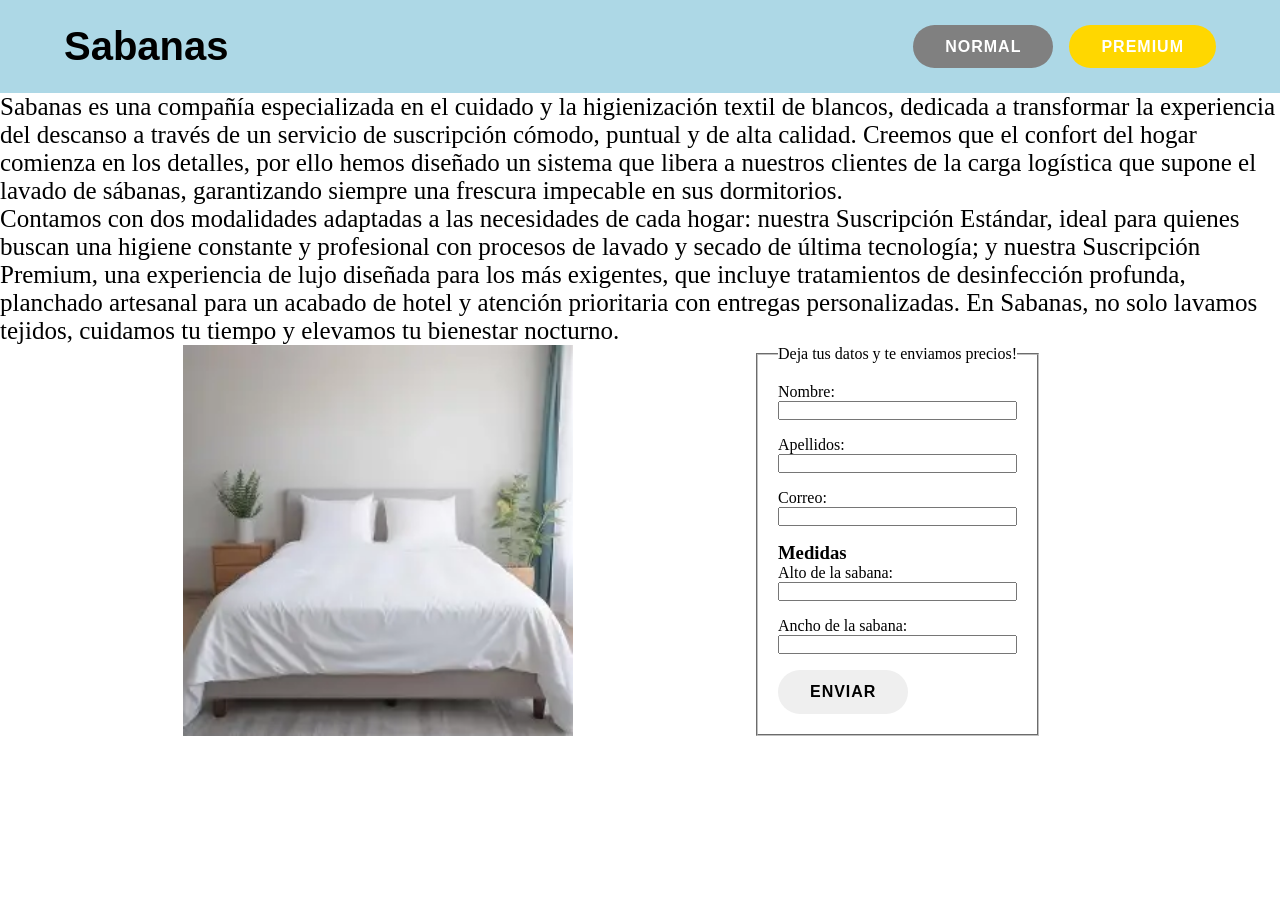
==== index.html @ fe395633 "Version Inicial" ====
<!DOCTYPE html>
<html lang="en">

<head>
    <meta charset="UTF-8">
    <meta name="viewport" content="width=device-width, initial-scale=1.0">
    <title>Proyecto</title>
    <link rel="stylesheet" href="styles.css">
</head>
<body>
    <header>
        <h1 class="titulo">Sabanas</h1>
        <div class="opciones">
            <button id="normal" class="btn btn-normal" value="Normal" onclick="">Normal</button>
            <button id="premium" class="btn btn-premium" value="Premium" onclick="">Premium</button>
        </div>
    </header>
    <main>
        <div class="texto">Sabanas es una compañía especializada en el cuidado y la higienización textil de blancos,
            dedicada a
            transformar la experiencia del descanso a través de un servicio de suscripción cómodo, puntual y de alta
            calidad.
            Creemos que el confort del hogar comienza en los detalles, por ello hemos diseñado un sistema que libera a
            nuestros clientes
            de la carga logística que supone el lavado de sábanas, garantizando siempre una frescura impecable en sus
            dormitorios.<br>
            Contamos con dos modalidades adaptadas a las necesidades de cada hogar: nuestra Suscripción Estándar, ideal
            para quienes
            buscan una higiene constante y profesional con procesos de lavado y secado de última tecnología; y nuestra
            Suscripción
            Premium, una experiencia de lujo diseñada para los más exigentes, que incluye tratamientos de desinfección
            profunda,
            planchado artesanal para un acabado de hotel y atención prioritaria con entregas personalizadas. En Sabanas,
            no solo lavamos tejidos, cuidamos tu tiempo y elevamos tu bienestar nocturno.
        </div>
        <p></p>
        <div class="cuadromov">
            <div class="foto">
                <img src="sabana.jpg" alt="sabana">
            </div>
            <fieldset class="cuadro">
                <legend>Deja tus datos y te enviamos precios!</legend>
                <form class="formulario">
                    <p>
                        <div class="campo">
                        <label for="nombreClient">Nombre: </label>
                        <input type="text" id="nombreClient" values="Escriba aqui"></input>
                        </div>
                    <p>
                        <div class="campo">
                        <label for="apellidosClient">Apellidos: </label>
                        <input type="text" id="apellidosClient" values="Escriba aqui"></input>
                        </div>
                    <p>
                        <div class="campo">
                        <label for="correoClient">Correo: </label>
                        <input type="text" id="correoClient" values="Escriba aqui"></input>
                        </div>
                    <p>
                        <h3>Medidas</h3>
                    <p>
                        <div class="campo">
                        <label for="medalt">Alto de la sabana: </label>
                        <input type="number">
                        </div>
                    <p>
                        <div class="campo">
                        <label for="medanch">Ancho de la sabana: </label>
                        <input type="number">
                        </div>
                    <p>
                        <button id="enviar" class="btn btn-enviar" value="Enviar" onclick="">Enviar</button>
                </form>
            </fieldset>
        </div>
    </main>
</body>

</html>
---- styles.css ----
*{
    margin: 0;
    padding: 0;
    box-sizing: border-box;
}
header {
    background-color: lightblue;
    padding: 1.5rem 5%;
    display: flex;
    justify-content: space-between;
    align-items: center;
    box-shadow: var(--shadow);
    position: sticky;
    top: 0;
    z-index: 1000;
}
.titulo{
    color: var(--white);
    font-size: clamp(1.8rem, 4vw, 2.5rem);
    font-weight: 700;
    font-family: 'Arial', sans-serif;
}
.opciones {
    display: flex;
    gap: 1rem;
}
.btn {
    padding: 0.8rem 2rem;
    border: none;
    border-radius: 50px;
    font-size: 1rem;
    font-weight: 600;
    cursor: pointer;
    transition: all 0.3s ease;
    text-transform: uppercase;
    letter-spacing: 1px;
}
.btn-normal{
    background: grey;
    color: white;
}
.btn-premium{
    background-color: gold;
    color: white;
}
.texto{
    font-size: 25px;
    display: flex;
}
.foto{
    display: flex;
    justify-content: center;
    
}
.cuadromov{
    display: flex;
    justify-content: center;
    justify-content: space-evenly;
}
.cuadro{
    width: fit-content;
    padding: 20px;   
}
.campo{
    display: flex;
    flex-direction: column;
    margin-bottom: 1rem;
}
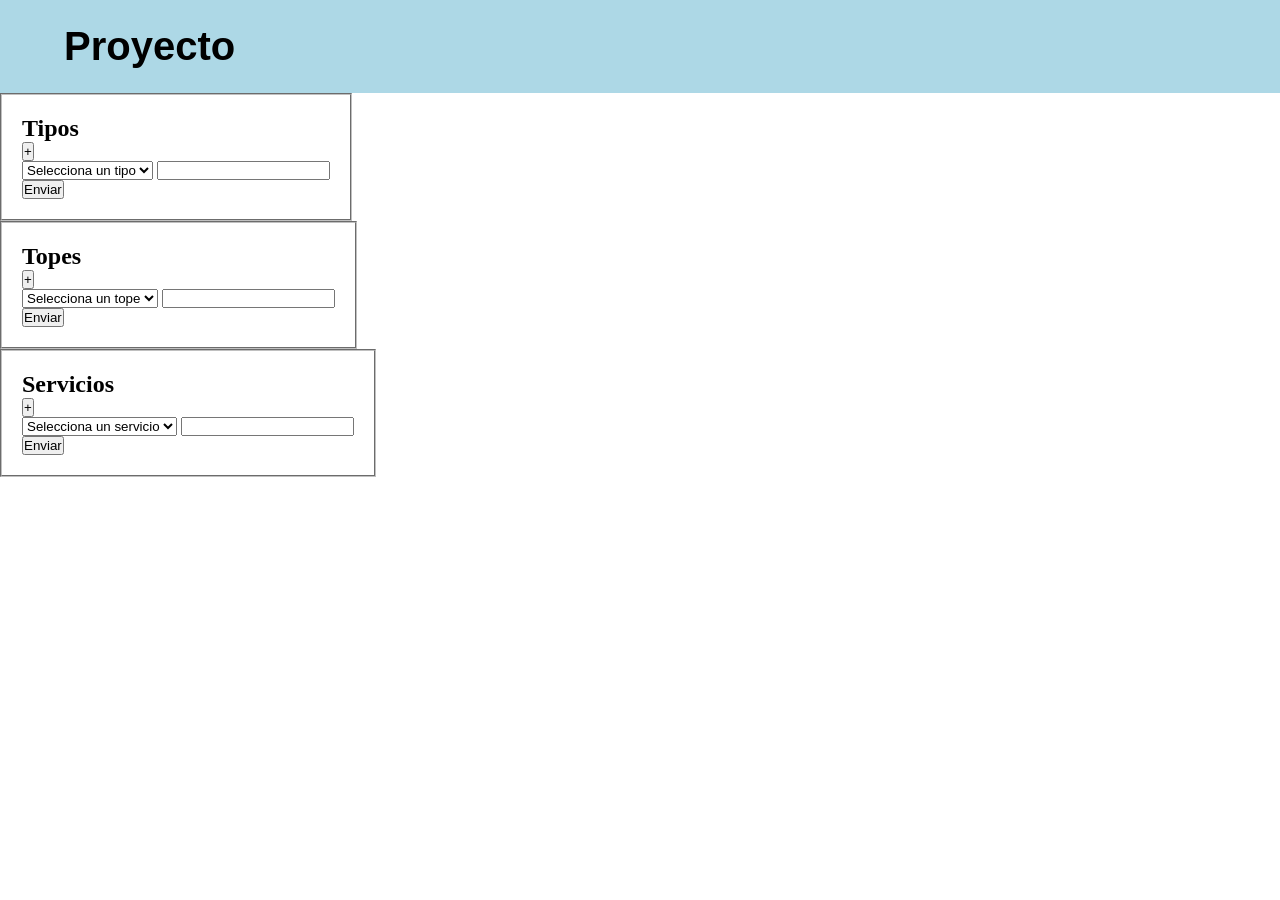
==== commit 7a2ce124: "Version Dia3" ====
--- a/index.html
+++ b/index.html
@@ -7,73 +7,110 @@
     <title>Proyecto</title>
     <link rel="stylesheet" href="styles.css">
 </head>
+
 <body>
     <header>
-        <h1 class="titulo">Sabanas</h1>
-        <div class="opciones">
-            <button id="normal" class="btn btn-normal" value="Normal" onclick="">Normal</button>
-            <button id="premium" class="btn btn-premium" value="Premium" onclick="">Premium</button>
-        </div>
+        <h1 class="titulo">Proyecto</h1>
     </header>
     <main>
-        <div class="texto">Sabanas es una compañía especializada en el cuidado y la higienización textil de blancos,
-            dedicada a
-            transformar la experiencia del descanso a través de un servicio de suscripción cómodo, puntual y de alta
-            calidad.
-            Creemos que el confort del hogar comienza en los detalles, por ello hemos diseñado un sistema que libera a
-            nuestros clientes
-            de la carga logística que supone el lavado de sábanas, garantizando siempre una frescura impecable en sus
-            dormitorios.<br>
-            Contamos con dos modalidades adaptadas a las necesidades de cada hogar: nuestra Suscripción Estándar, ideal
-            para quienes
-            buscan una higiene constante y profesional con procesos de lavado y secado de última tecnología; y nuestra
-            Suscripción
-            Premium, una experiencia de lujo diseñada para los más exigentes, que incluye tratamientos de desinfección
-            profunda,
-            planchado artesanal para un acabado de hotel y atención prioritaria con entregas personalizadas. En Sabanas,
-            no solo lavamos tejidos, cuidamos tu tiempo y elevamos tu bienestar nocturno.
+        <div class="Tipos">
+            <fieldset class="recTip">
+            <h2>Tipos</h2>
+            <button id="añadirTip" class="añadirTip" value="+" onclick="añadirTipo()">+</button>
+            <div class="datosTipos">
+                <select id="selcTipo">
+                    <option value="0" selected disabled>Selecciona un tipo</option>
+                    <option value="1">Tipo 1</option>
+                    <option value="2">Tipo 2</option>
+                    <option value="3">Tipo 3</option>
+                </select>
+                <input type="number" id="cantTipos">
+            </div>
+            <button id="enviarTip" class="enviarTipos" value="Enviar" onclick="enviarTipo()">Enviar</button>    
+            </fieldset>
         </div>
         <p></p>
-        <div class="cuadromov">
-            <div class="foto">
-                <img src="sabana.jpg" alt="sabana">
+        <div class="Topes">
+            <fieldset class="recTop">
+            <h2>Topes</h2>
+            <button id="añadirTop" class="añadirTop" value="+" onclick="añadirTope()">+</button>
+            <div class="datosTopes">
+                <select id="selcTope">
+                    <option value="0" selected disabled>Selecciona un tope</option>
+                    <option value="1">Tope 1</option>
+                    <option value="2">Tope 2</option>
+                    <option value="3">Tope 3</option>
+                </select>
+                <input type="number" id="cantTopes">
             </div>
-            <fieldset class="cuadro">
-                <legend>Deja tus datos y te enviamos precios!</legend>
-                <form class="formulario">
-                    <p>
-                        <div class="campo">
-                        <label for="nombreClient">Nombre: </label>
-                        <input type="text" id="nombreClient" values="Escriba aqui"></input>
-                        </div>
-                    <p>
-                        <div class="campo">
-                        <label for="apellidosClient">Apellidos: </label>
-                        <input type="text" id="apellidosClient" values="Escriba aqui"></input>
-                        </div>
-                    <p>
-                        <div class="campo">
-                        <label for="correoClient">Correo: </label>
-                        <input type="text" id="correoClient" values="Escriba aqui"></input>
-                        </div>
-                    <p>
-                        <h3>Medidas</h3>
-                    <p>
-                        <div class="campo">
-                        <label for="medalt">Alto de la sabana: </label>
-                        <input type="number">
-                        </div>
-                    <p>
-                        <div class="campo">
-                        <label for="medanch">Ancho de la sabana: </label>
-                        <input type="number">
-                        </div>
-                    <p>
-                        <button id="enviar" class="btn btn-enviar" value="Enviar" onclick="">Enviar</button>
-                </form>
+            <button id="enviarTop" class="enviarTopes" value="Enviar" onclick="enviarTope()">Enviar</button>
             </fieldset>
         </div>
+        <p></p>
+        <div class="Servicios">
+            <fieldset class="recServ">
+            <h2>Servicios</h2>
+            <button id="añadirServ" class="añadirServ" value="+" onclick="añadirServ()">+</button>
+            <div class="datosServicios">
+                <select id="selcServ">
+                    <option value="0" selected disabled>Selecciona un servicio</option>
+                    <option value="1">Servicio 1</option>
+                    <option value="2">Servicio 2</option>
+                    <option value="3">Servicio 3</option>
+                </select>
+                <input type="number" id="cantServicios">
+            </div>
+            <button id="enviarServ" class="enviarServicios" value="Enviar" onclick="enviarServicio()">Enviar</button>
+            </fieldset>
+        </div>
+
     </main>
 </body>
+<script>
+
+    var selcTipo = 0;
+    var selcTope = 0;
+    var selcServ = 0;
+    var cantTipos = 0;
+    var cantTopes = 0;
+    var cantServicios = 0;
+
+    function añadirTipo() {
+        const datosTipos = document.querySelector('.datosTipos');
+        const clone = datosTipos.cloneNode(true);
+        datosTipos.parentNode.insertBefore(clone, datosTipos.nextSibling);
+    }
+
+    function añadirTope() {
+        const datosTopes = document.querySelector('.datosTopes');
+        const clone = datosTopes.cloneNode(true);
+        datosTopes.parentNode.insertBefore(clone, datosTopes.nextSibling);    
+    }
+
+    function añadirServ() {
+        const datosServicios = document.querySelector('.datosServicios');
+        const clone = datosServicios.cloneNode(true);
+        datosServicios.parentNode.insertBefore(clone, datosServicios.nextSibling);
+    }
+
+    function enviarTipo() {
+        selcTipo = document.getElementById("selcTipo").value;
+        cantTipos = document.getElementById("cantTipos").value;
+        console.log("Tipo seleccionado: " + selcTipo + ", Cantidad: " + cantTipos);
+    }
+
+    function enviarTope() {
+        selcTope = document.getElementById("selcTope").value;
+        cantTopes = document.getElementById("cantTopes").value;
+        console.log("Tope seleccionado: " + selcTope + ", Cantidad: " + cantTopes);
+    }
+
+    function enviarServicio() {
+        selcServ = document.getElementById("selcServ").value;
+        cantServicios = document.getElementById("cantServicios").value;
+        console.log("Servicio seleccionado: " + selcServ + ", Cantidad: " + cantServicios);
+    }
+
+</script>
 
 </html>
--- a/styles.css
+++ b/styles.css
@@ -24,40 +24,12 @@
     display: flex;
     gap: 1rem;
 }
-.btn {
-    padding: 0.8rem 2rem;
-    border: none;
-    border-radius: 50px;
-    font-size: 1rem;
-    font-weight: 600;
-    cursor: pointer;
-    transition: all 0.3s ease;
-    text-transform: uppercase;
-    letter-spacing: 1px;
-}
-.btn-normal{
-    background: grey;
-    color: white;
-}
-.btn-premium{
-    background-color: gold;
-    color: white;
-}
-.texto{
-    font-size: 25px;
-    display: flex;
-}
-.foto{
-    display: flex;
-    justify-content: center;
-    
-}
 .cuadromov{
     display: flex;
     justify-content: center;
     justify-content: space-evenly;
 }
-.cuadro{
+fieldset{
     width: fit-content;
     padding: 20px;   
 }
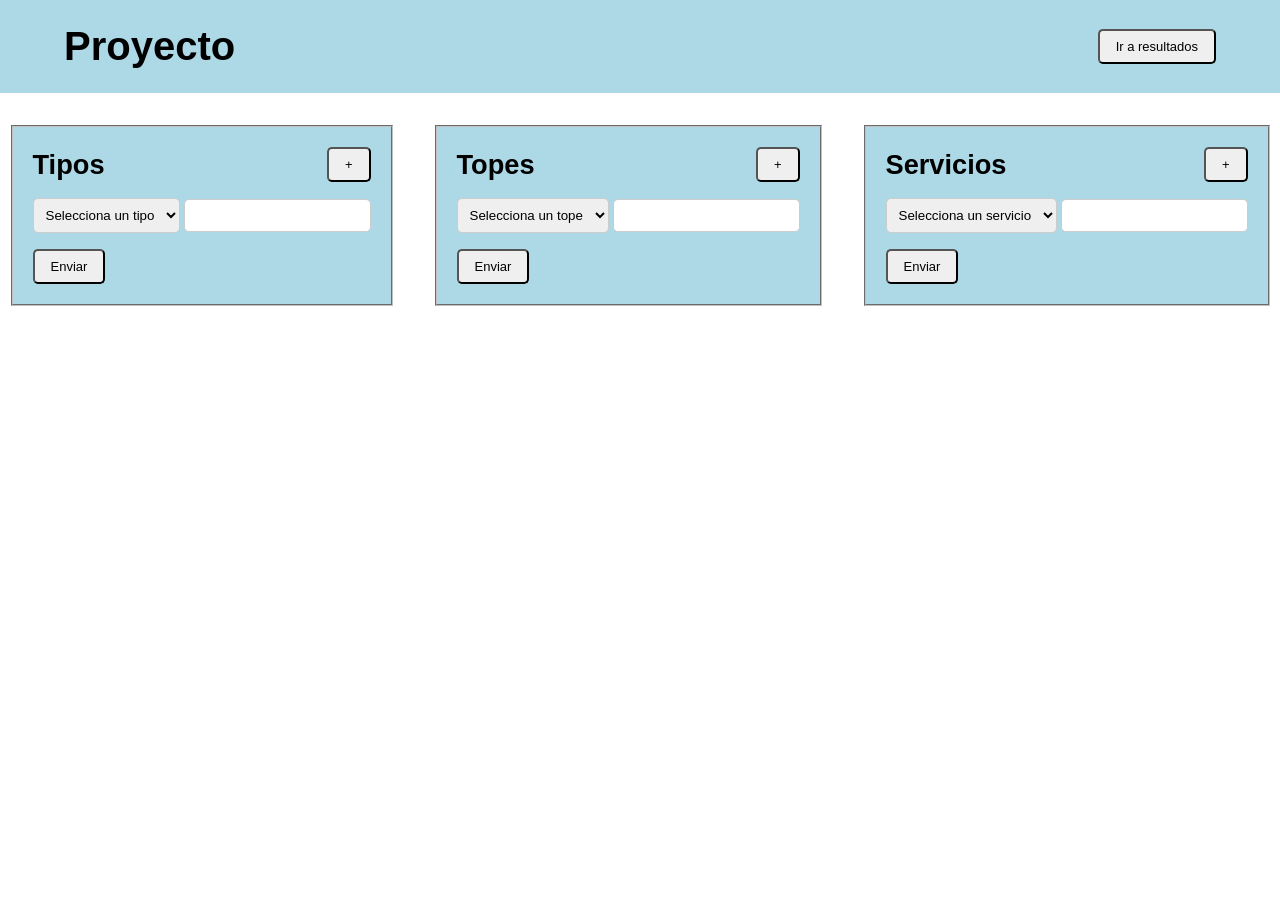
==== commit 1c4bc017: "Version Dia4" ====
--- a/index.html
+++ b/index.html
@@ -4,66 +4,74 @@
 <head>
     <meta charset="UTF-8">
     <meta name="viewport" content="width=device-width, initial-scale=1.0">
-    <title>Proyecto</title>
-    <link rel="stylesheet" href="styles.css">
+    <title>Principal</title>
+    <link rel="stylesheet" href="stylesPrincipal.css">
 </head>
 
 <body>
     <header>
         <h1 class="titulo">Proyecto</h1>
+        <button id="cambPag"onclick="irAPagina()">Ir a resultados</button>
     </header>
     <main>
-        <div class="Tipos">
-            <fieldset class="recTip">
-            <h2>Tipos</h2>
-            <button id="añadirTip" class="añadirTip" value="+" onclick="añadirTipo()">+</button>
-            <div class="datosTipos">
-                <select id="selcTipo">
-                    <option value="0" selected disabled>Selecciona un tipo</option>
-                    <option value="1">Tipo 1</option>
-                    <option value="2">Tipo 2</option>
-                    <option value="3">Tipo 3</option>
-                </select>
-                <input type="number" id="cantTipos">
+        <div class="tiptopserv">
+            <div class="Tipos">
+                <fieldset class="recTip">
+                    <div class="cabtip">
+                        <h2>Tipos</h2>
+                        <button id="añadirTip" class="añadirTip" value="+" onclick="añadirTipo()">+</button>
+                    </div>
+                    <div class="datosTipos">
+                        <select id="selcTipo">
+                            <option value="0" selected disabled>Selecciona un tipo</option>
+                            <option value="1">Tipo 1</option>
+                            <option value="2">Tipo 2</option>
+                            <option value="3">Tipo 3</option>
+                        </select>
+                        <input type="number" id="cantTipos">
+                    </div>
+                    <button id="enviarTip" class="enviarTipos" value="Enviar" onclick="enviarTipo()">Enviar</button>
+                </fieldset>
             </div>
-            <button id="enviarTip" class="enviarTipos" value="Enviar" onclick="enviarTipo()">Enviar</button>    
-            </fieldset>
+            <p></p>
+            <div class="Topes">
+                <fieldset class="recTop">
+                    <div class="cabtop">
+                        <h2>Topes</h2>
+                        <button id="añadirTop" class="añadirTop" value="+" onclick="añadirTope()">+</button>
+                    </div>
+                    <div class="datosTopes">
+                        <select id="selcTope">
+                            <option value="0" selected disabled>Selecciona un tope</option>
+                            <option value="1">Tope 1</option>
+                            <option value="2">Tope 2</option>
+                            <option value="3">Tope 3</option>
+                        </select>
+                        <input type="number" id="cantTopes">
+                    </div>
+                    <button id="enviarTop" class="enviarTopes" value="Enviar" onclick="enviarTope()">Enviar</button>
+                </fieldset>
+            </div>
+            <p></p>
+            <div class="Servicios">
+                <fieldset class="recServ">
+                    <div class="cabserv">
+                        <h2>Servicios</h2>
+                        <button id="añadirServ" class="añadirServ" value="+" onclick="añadirServ()">+</button>
+                    </div>
+                    <div class="datosServicios">
+                        <select id="selcServ">
+                            <option value="0" selected disabled>Selecciona un servicio</option>
+                            <option value="1">Servicio 1</option>
+                            <option value="2">Servicio 2</option>
+                            <option value="3">Servicio 3</option>
+                        </select>
+                        <input type="number" id="cantServicios">
+                    </div>
+                    <button id="enviarServ" class="enviarServicios" value="Enviar" onclick="enviarServicio()">Enviar</button>
+                </fieldset>
+            </div>
         </div>
-        <p></p>
-        <div class="Topes">
-            <fieldset class="recTop">
-            <h2>Topes</h2>
-            <button id="añadirTop" class="añadirTop" value="+" onclick="añadirTope()">+</button>
-            <div class="datosTopes">
-                <select id="selcTope">
-                    <option value="0" selected disabled>Selecciona un tope</option>
-                    <option value="1">Tope 1</option>
-                    <option value="2">Tope 2</option>
-                    <option value="3">Tope 3</option>
-                </select>
-                <input type="number" id="cantTopes">
-            </div>
-            <button id="enviarTop" class="enviarTopes" value="Enviar" onclick="enviarTope()">Enviar</button>
-            </fieldset>
-        </div>
-        <p></p>
-        <div class="Servicios">
-            <fieldset class="recServ">
-            <h2>Servicios</h2>
-            <button id="añadirServ" class="añadirServ" value="+" onclick="añadirServ()">+</button>
-            <div class="datosServicios">
-                <select id="selcServ">
-                    <option value="0" selected disabled>Selecciona un servicio</option>
-                    <option value="1">Servicio 1</option>
-                    <option value="2">Servicio 2</option>
-                    <option value="3">Servicio 3</option>
-                </select>
-                <input type="number" id="cantServicios">
-            </div>
-            <button id="enviarServ" class="enviarServicios" value="Enviar" onclick="enviarServicio()">Enviar</button>
-            </fieldset>
-        </div>
-
     </main>
 </body>
 <script>
@@ -84,7 +92,7 @@
     function añadirTope() {
         const datosTopes = document.querySelector('.datosTopes');
         const clone = datosTopes.cloneNode(true);
-        datosTopes.parentNode.insertBefore(clone, datosTopes.nextSibling);    
+        datosTopes.parentNode.insertBefore(clone, datosTopes.nextSibling);
     }
 
     function añadirServ() {
@@ -111,6 +119,10 @@
         console.log("Servicio seleccionado: " + selcServ + ", Cantidad: " + cantServicios);
     }
 
+    function irAPagina() {
+        window.location.href = "resultados.html";
+    }
+
 </script>
 
 </html>
--- a/stylesPrincipal.css
+++ b/stylesPrincipal.css
@@ -0,0 +1,80 @@
+*{
+    margin: 0;
+    padding: 0;
+    box-sizing: border-box;
+}
+header {
+    background-color: lightblue;
+    padding: 1.5rem 5%;
+    display: flex;
+    justify-content: space-between;
+    align-items: center;
+    box-shadow: var(--shadow);
+    position: sticky;
+    top: 0;
+    z-index: 1000;
+}
+.titulo{
+    color: var(--white);
+    font-size: clamp(1.8rem, 4vw, 2.5rem);
+    font-weight: 700;
+    font-family: 'Arial', sans-serif;
+}
+fieldset{
+    background-color: lightblue;
+    width: fit-content;
+    padding: 20px;   
+}
+.cabtip{
+    display: flex;
+    justify-content: space-between;
+    align-items: center;
+}
+.datosTipos{
+    margin-top: 1rem;
+    margin-bottom: 1rem;
+}
+.cabtop{
+    display: flex;
+    justify-content: space-between;
+    align-items: center;
+}
+.datosTopes{
+    margin-top: 1rem;
+    margin-bottom: 1rem;
+}
+.cabserv{
+    display: flex;
+    justify-content: space-between;
+    align-items: center;
+}
+.datosServicios{
+    margin-top: 1rem;
+    margin-bottom: 1rem;
+}
+main{
+    display: flex;
+    flex-direction: column;
+    align-items: center;
+}
+.tiptopserv{
+    margin-top: 2rem;
+    display: flex;
+    justify-content: space-around;
+    width: 100%;
+}
+h2{
+    font-size: 1.7rem;
+    font-family: Arial, Helvetica, sans-serif;
+}
+button{
+    padding: 0.5rem 1rem;
+    cursor: pointer;
+    border-radius: 5px;
+    font-size: 13px;
+}
+select, input{
+    padding: 0.5rem;
+    border-radius: 5px;
+    border: 1px solid #ccc;
+}
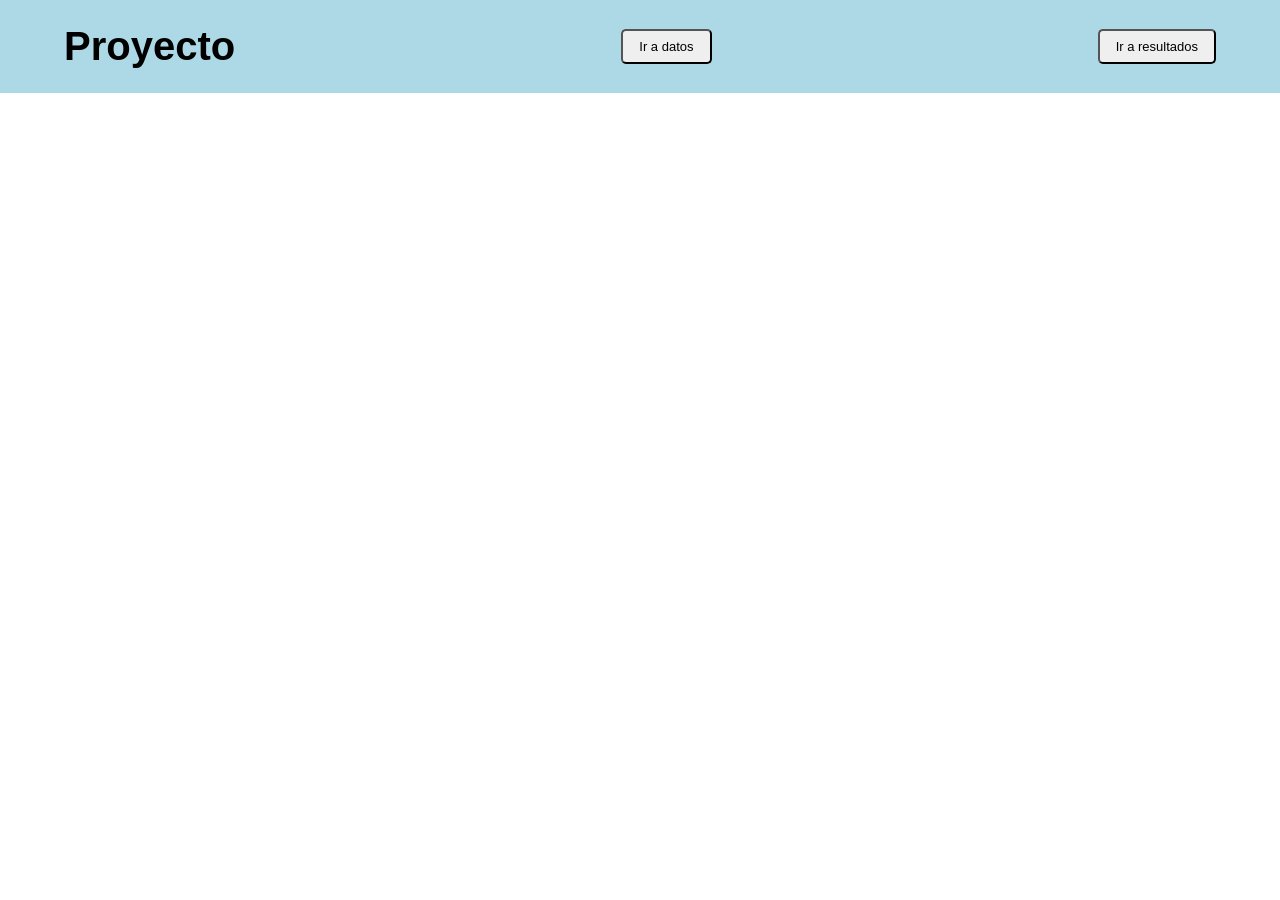
==== commit 59a2b7f3: "Version Dia4Terminado" ====
--- a/index.html
+++ b/index.html
@@ -1,128 +1,30 @@
 <!DOCTYPE html>
 <html lang="en">
-
 <head>
     <meta charset="UTF-8">
     <meta name="viewport" content="width=device-width, initial-scale=1.0">
-    <title>Principal</title>
-    <link rel="stylesheet" href="stylesPrincipal.css">
+    <title>Inicio</title>
+    <link rel="stylesheet" href="stylesInicio.css">
 </head>
-
 <body>
     <header>
         <h1 class="titulo">Proyecto</h1>
-        <button id="cambPag"onclick="irAPagina()">Ir a resultados</button>
+        <button id="cambPagIni" onclick="irADatos()">Ir a datos</button>
+        <button id="cambPagRes" onclick="irAResultados()">Ir a resultados</button>
     </header>
     <main>
-        <div class="tiptopserv">
-            <div class="Tipos">
-                <fieldset class="recTip">
-                    <div class="cabtip">
-                        <h2>Tipos</h2>
-                        <button id="añadirTip" class="añadirTip" value="+" onclick="añadirTipo()">+</button>
-                    </div>
-                    <div class="datosTipos">
-                        <select id="selcTipo">
-                            <option value="0" selected disabled>Selecciona un tipo</option>
-                            <option value="1">Tipo 1</option>
-                            <option value="2">Tipo 2</option>
-                            <option value="3">Tipo 3</option>
-                        </select>
-                        <input type="number" id="cantTipos">
-                    </div>
-                    <button id="enviarTip" class="enviarTipos" value="Enviar" onclick="enviarTipo()">Enviar</button>
-                </fieldset>
-            </div>
-            <p></p>
-            <div class="Topes">
-                <fieldset class="recTop">
-                    <div class="cabtop">
-                        <h2>Topes</h2>
-                        <button id="añadirTop" class="añadirTop" value="+" onclick="añadirTope()">+</button>
-                    </div>
-                    <div class="datosTopes">
-                        <select id="selcTope">
-                            <option value="0" selected disabled>Selecciona un tope</option>
-                            <option value="1">Tope 1</option>
-                            <option value="2">Tope 2</option>
-                            <option value="3">Tope 3</option>
-                        </select>
-                        <input type="number" id="cantTopes">
-                    </div>
-                    <button id="enviarTop" class="enviarTopes" value="Enviar" onclick="enviarTope()">Enviar</button>
-                </fieldset>
-            </div>
-            <p></p>
-            <div class="Servicios">
-                <fieldset class="recServ">
-                    <div class="cabserv">
-                        <h2>Servicios</h2>
-                        <button id="añadirServ" class="añadirServ" value="+" onclick="añadirServ()">+</button>
-                    </div>
-                    <div class="datosServicios">
-                        <select id="selcServ">
-                            <option value="0" selected disabled>Selecciona un servicio</option>
-                            <option value="1">Servicio 1</option>
-                            <option value="2">Servicio 2</option>
-                            <option value="3">Servicio 3</option>
-                        </select>
-                        <input type="number" id="cantServicios">
-                    </div>
-                    <button id="enviarServ" class="enviarServicios" value="Enviar" onclick="enviarServicio()">Enviar</button>
-                </fieldset>
-            </div>
-        </div>
+
     </main>
+    <script>
+        
+        function irADatos() {
+            window.location.href = "datos.html";
+        }
+        
+        function irAResultados() {
+            window.location.href = "resultados.html";
+        }
+        
+    </script>
 </body>
-<script>
-
-    var selcTipo = 0;
-    var selcTope = 0;
-    var selcServ = 0;
-    var cantTipos = 0;
-    var cantTopes = 0;
-    var cantServicios = 0;
-
-    function añadirTipo() {
-        const datosTipos = document.querySelector('.datosTipos');
-        const clone = datosTipos.cloneNode(true);
-        datosTipos.parentNode.insertBefore(clone, datosTipos.nextSibling);
-    }
-
-    function añadirTope() {
-        const datosTopes = document.querySelector('.datosTopes');
-        const clone = datosTopes.cloneNode(true);
-        datosTopes.parentNode.insertBefore(clone, datosTopes.nextSibling);
-    }
-
-    function añadirServ() {
-        const datosServicios = document.querySelector('.datosServicios');
-        const clone = datosServicios.cloneNode(true);
-        datosServicios.parentNode.insertBefore(clone, datosServicios.nextSibling);
-    }
-
-    function enviarTipo() {
-        selcTipo = document.getElementById("selcTipo").value;
-        cantTipos = document.getElementById("cantTipos").value;
-        console.log("Tipo seleccionado: " + selcTipo + ", Cantidad: " + cantTipos);
-    }
-
-    function enviarTope() {
-        selcTope = document.getElementById("selcTope").value;
-        cantTopes = document.getElementById("cantTopes").value;
-        console.log("Tope seleccionado: " + selcTope + ", Cantidad: " + cantTopes);
-    }
-
-    function enviarServicio() {
-        selcServ = document.getElementById("selcServ").value;
-        cantServicios = document.getElementById("cantServicios").value;
-        console.log("Servicio seleccionado: " + selcServ + ", Cantidad: " + cantServicios);
-    }
-
-    function irAPagina() {
-        window.location.href = "resultados.html";
-    }
-
-</script>
-
 </html>
--- a/stylesInicio.css
+++ b/stylesInicio.css
@@ -0,0 +1,28 @@
+*{
+    margin: 0;
+    padding: 0;
+    box-sizing: border-box;
+}
+header {
+    background-color: lightblue;
+    padding: 1.5rem 5%;
+    display: flex;
+    justify-content: space-between;
+    align-items: center;
+    box-shadow: var(--shadow);
+    position: sticky;
+    top: 0;
+    z-index: 1000;
+}
+.titulo{
+    color: var(--white);
+    font-size: clamp(1.8rem, 4vw, 2.5rem);
+    font-weight: 700;
+    font-family: 'Arial', sans-serif;
+}
+button{
+    padding: 0.5rem 1rem;
+    cursor: pointer;
+    border-radius: 5px;
+    font-size: 13px;
+}
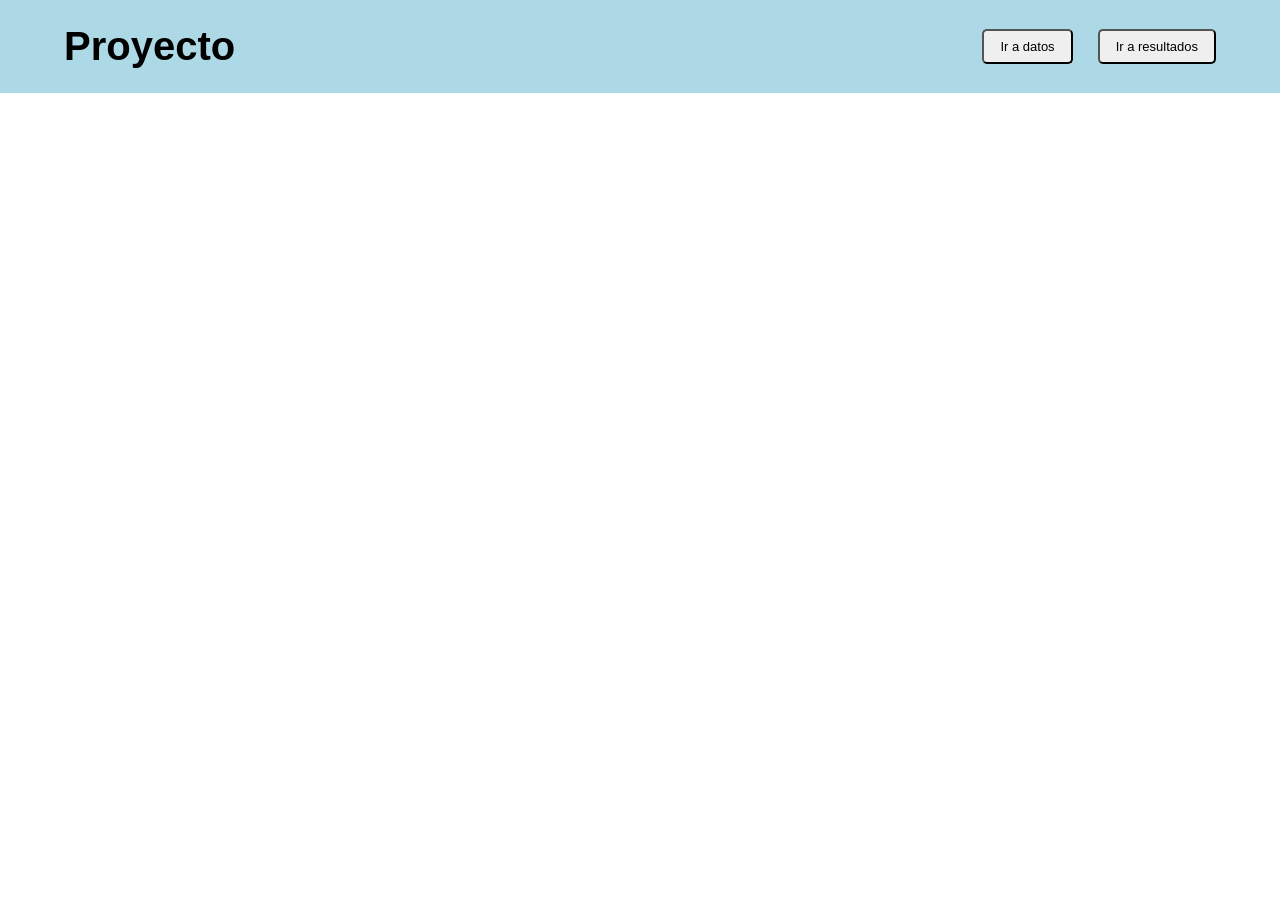
==== commit 038229ba: "Version paginaWeb" ====
--- a/index.html
+++ b/index.html
@@ -9,8 +9,10 @@
 <body>
     <header>
         <h1 class="titulo">Proyecto</h1>
-        <button id="cambPagIni" onclick="irADatos()">Ir a datos</button>
-        <button id="cambPagRes" onclick="irAResultados()">Ir a resultados</button>
+        <div class="navBtn">
+            <button id="cambPagIni" onclick="irADatos()">Ir a datos</button>
+            <button id="cambPagRes" onclick="irAResultados()">Ir a resultados</button>
+        </div>
     </header>
     <main>
 
--- a/stylesInicio.css
+++ b/stylesInicio.css
@@ -25,4 +25,8 @@
     cursor: pointer;
     border-radius: 5px;
     font-size: 13px;
+}
+.navBtn{
+    display: flex;
+    gap: 25px;
 }
